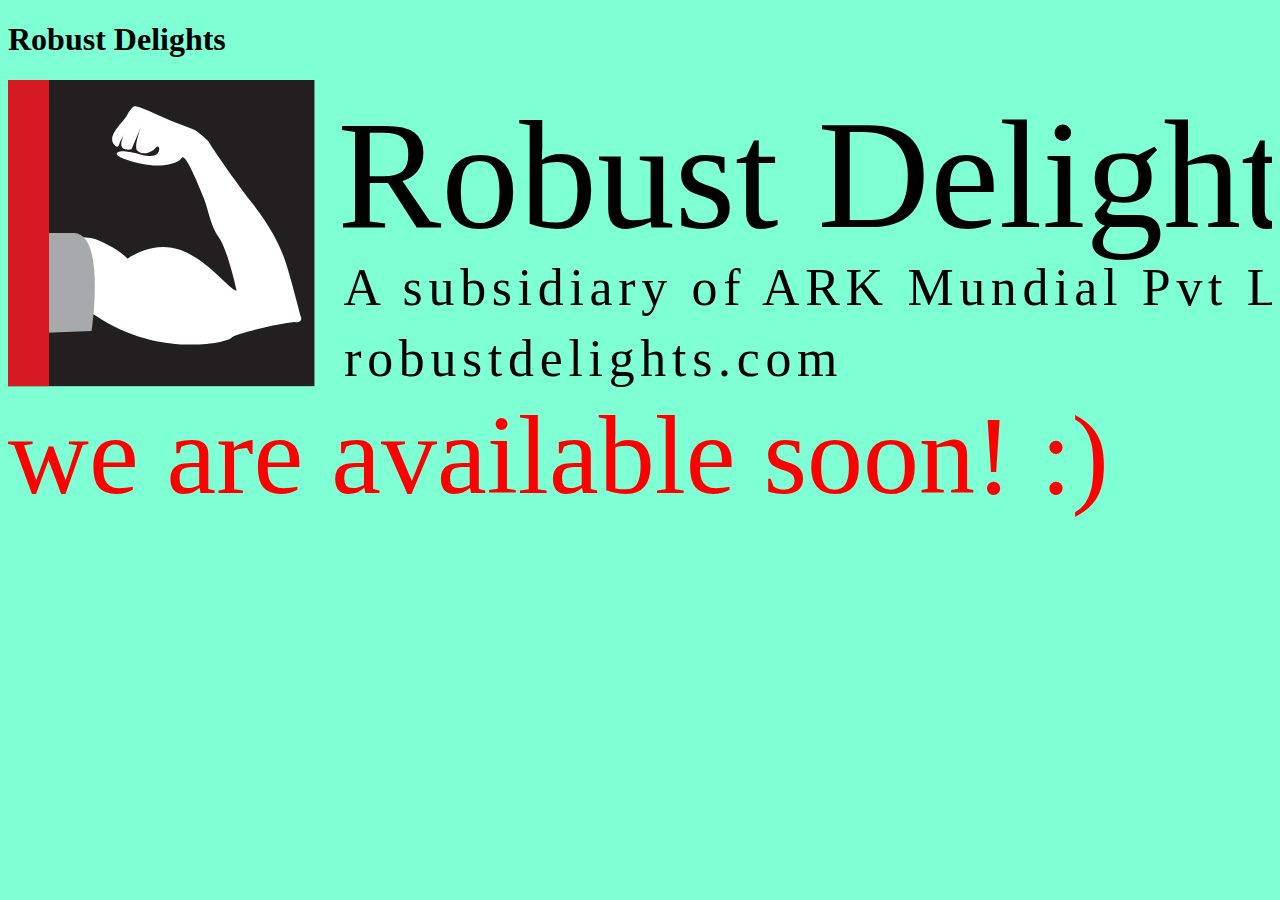
==== index.html @ ff5000da "first commit" ====
<!DOCTYPE html>
<html lang="en">
<head>
    <meta charset="UTF-8">
    <meta http-equiv="X-UA-Compatible" content="IE=edge">
    <meta name="viewport" content="width=device-width, initial-scale=1.0">
    
    <title>Robust_Delight</title>
    <link rel="icon" type="image/png" href="./robustdelights.ico">
   <link rel="stylesheet" href="styles.css">
</head>

<body class="bGColor">
    <div>
    <h1 class="pwd">Robust Delights</h1>
    <img src="Robust_Delights.svg" alt="Robust_Delight">
    <span class="blink">we are available soon! :) </span>
    </div>
</body>
</html>
---- styles.css ----
@font-face {font-family: "Poor Richard"; src: url("//db.onlinewebfonts.com/t/1333b13c4f911f3160f1c2822573f70c.eot");
    src: url("//db.onlinewebfonts.com/t/1333b13c4f911f3160f1c2822573f70c.eot?#iefix") format("embedded-opentype"),
    url("//db.onlinewebfonts.com/t/1333b13c4f911f3160f1c2822573f70c.woff2") format("woff2"),
    url("//db.onlinewebfonts.com/t/1333b13c4f911f3160f1c2822573f70c.woff") format("woff"),
    url("//db.onlinewebfonts.com/t/1333b13c4f911f3160f1c2822573f70c.ttf") format("truetype"), format("svg"); }

body {
    background-color: aquamarine;
    font-family: Cambria, Cochin, Georgia, Times, 'Times New Roman', serif;
}

.bGColor {
    background-color: aquamarine;
}
.pwd {
    font-family: Poor Richard, Cambria, Cochin, Georgia, Times, 'Times New Roman', serif;
}

@-webkit-keyframes blinker {
    from {opacity: 1.0;}
    to {opacity: 0.0;}
  }
  .blink{
      text-decoration: blink;
      -webkit-animation-name: blinker;
      -webkit-animation-duration: 0.6s;
      -webkit-animation-iteration-count:infinite;
      -webkit-animation-timing-function:ease-in-out;
      -webkit-animation-direction: alternate;
  }

  .blink{
    align-content: center;
    padding-top: 16px;
    font-size: 7rem;
    color: red;
}
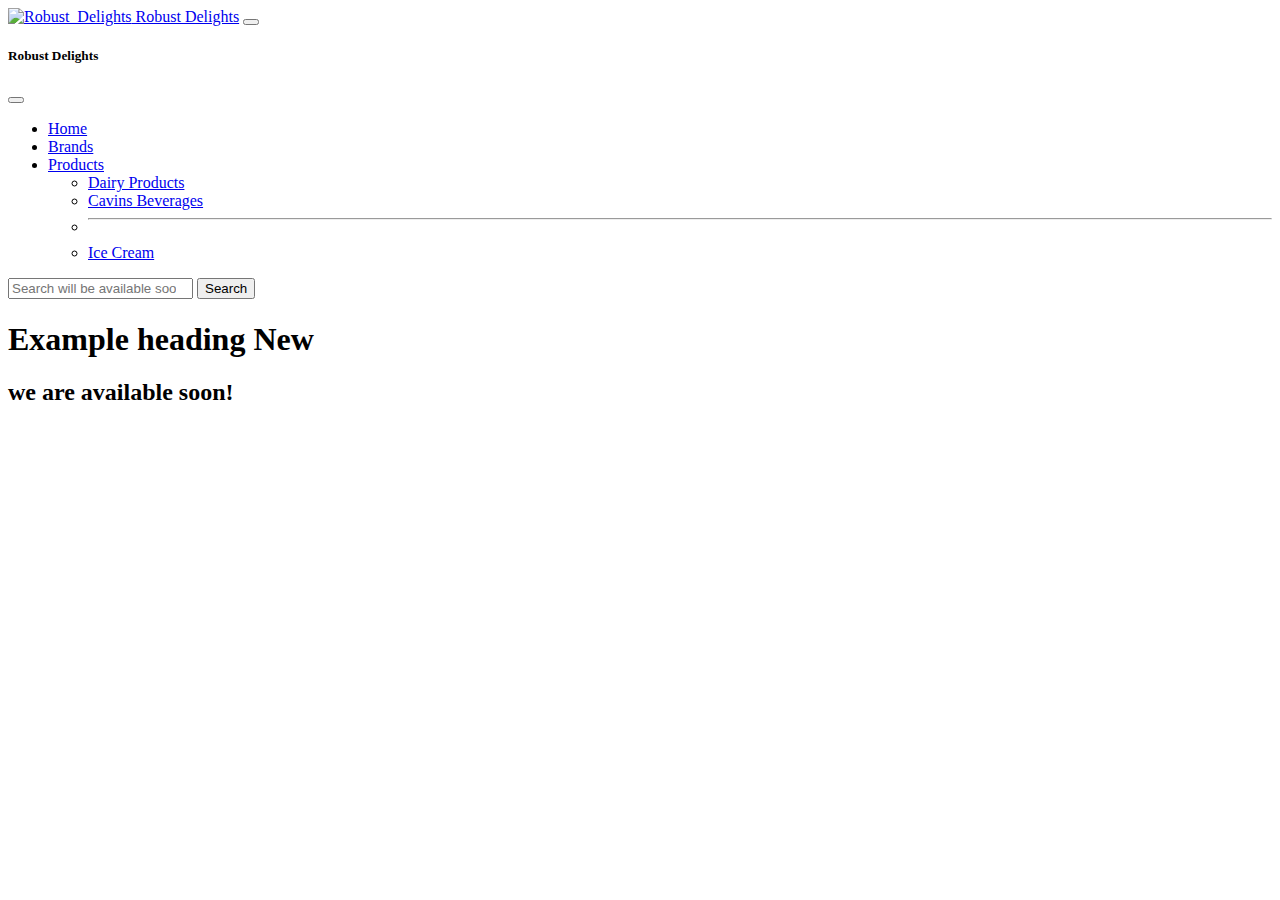
==== commit fdf8f64e: "Add files via upload" ====
--- a/index.html
+++ b/index.html
@@ -1,20 +1,59 @@
-<!DOCTYPE html>
-<html lang="en">
-<head>
-    <meta charset="UTF-8">
-    <meta http-equiv="X-UA-Compatible" content="IE=edge">
-    <meta name="viewport" content="width=device-width, initial-scale=1.0">
-    
-    <title>Robust_Delight</title>
-    <link rel="icon" type="image/png" href="./robustdelights.ico">
-   <link rel="stylesheet" href="styles.css">
-</head>
-
-<body class="bGColor">
-    <div>
-    <h1 class="pwd">Robust Delights</h1>
-    <img src="Robust_Delights.svg" alt="Robust_Delight">
-    <span class="blink">we are available soon! :) </span>
-    </div>
-</body>
+<!DOCTYPE html>
+<html lang="en">
+<head>
+    <meta charset="UTF-8">
+    <meta http-equiv="X-UA-Compatible" content="IE=edge">
+    <meta name="viewport" content="width=device-width, initial-scale=1.0">
+    <link href="https://cdn.jsdelivr.net/npm/bootstrap@5.1.1/dist/css/bootstrap.min.css" rel="stylesheet" integrity="sha384-F3w7mX95PdgyTmZZMECAngseQB83DfGTowi0iMjiWaeVhAn4FJkqJByhZMI3AhiU" crossorigin="anonymous">
+    <script src="https://cdn.jsdelivr.net/npm/bootstrap@5.1.1/dist/js/bootstrap.bundle.min.js" integrity="sha384-/bQdsTh/da6pkI1MST/rWKFNjaCP5gBSY4sEBT38Q/9RBh9AH40zEOg7Hlq2THRZ" crossorigin="anonymous" defer></script>
+    <link rel="icon" type="image/png" href="./robustdelights.ico">
+    <title>Robust_Delight</title>
+    <link rel="stylesheet" href="app.css">
+</head>
+<body>
+    <nav class="navbar navbar-light fixed-top block">
+        <div class="container-fluid">
+          <a class="navbar-brand title" href="robustdelights.com"><img class="rdSize" src="Robust_delight.svg" alt="Robust_Delights"> Robust Delights</a>
+          <button class="navbar-toggler" type="button" data-bs-toggle="offcanvas" data-bs-target="#offcanvasNavbar" aria-controls="offcanvasNavbar">
+            <span class="navbar-toggler-icon"></span>
+          </button>
+          <div class="offcanvas offcanvas-end" tabindex="-1" id="offcanvasNavbar" aria-labelledby="offcanvasNavbarLabel">
+            <div class="offcanvas-header">
+              <h5 class="offcanvas-title title" id="offcanvasNavbarLabel">Robust Delights</h5>
+              <button type="button" class="btn-close text-reset" data-bs-dismiss="offcanvas" aria-label="Close"></button>
+            </div>
+            <div class="offcanvas-body">
+              <ul class="navbar-nav justify-content-end flex-grow-1 pe-3">
+                <li class="nav-item">
+                  <a class="nav-link active" aria-current="page" href="#">Home</a>
+                </li>
+                <li class="nav-item">
+                  <a class="nav-link" href="#">Brands</a>
+                </li>
+                <li class="nav-item dropdown">
+                  <a class="nav-link dropdown-toggle" href="#" id="offcanvasNavbarDropdown" role="button" data-bs-toggle="dropdown" aria-expanded="false">
+                    Products
+                  </a>
+                  <ul class="dropdown-menu" aria-labelledby="offcanvasNavbarDropdown">
+                    <li><a class="dropdown-item" href="#">Dairy Products</a></li>
+                    <li><a class="dropdown-item" href="#">Cavins Beverages</a></li>
+                    <li>
+                      <hr class="dropdown-divider">
+                    </li>
+                    <li><a class="dropdown-item" href="#">Ice Cream</a></li>
+                  </ul>
+                </li>
+              </ul>
+              <form class="d-flex">
+                <input class="form-control me-2" type="search" placeholder="Search will be available soon!" aria-label="Search">
+                <button class="btn btn-outline-success" type="submit">Search</button>
+              </form>
+            </div>
+          </div>
+        </div>
+      </nav>
+ 
+ <h1>Example heading <span class="badge bg-secondary">New</span></h1>
+ <h2 class="blink">we are available soon!</h2>
+</body>
 </html>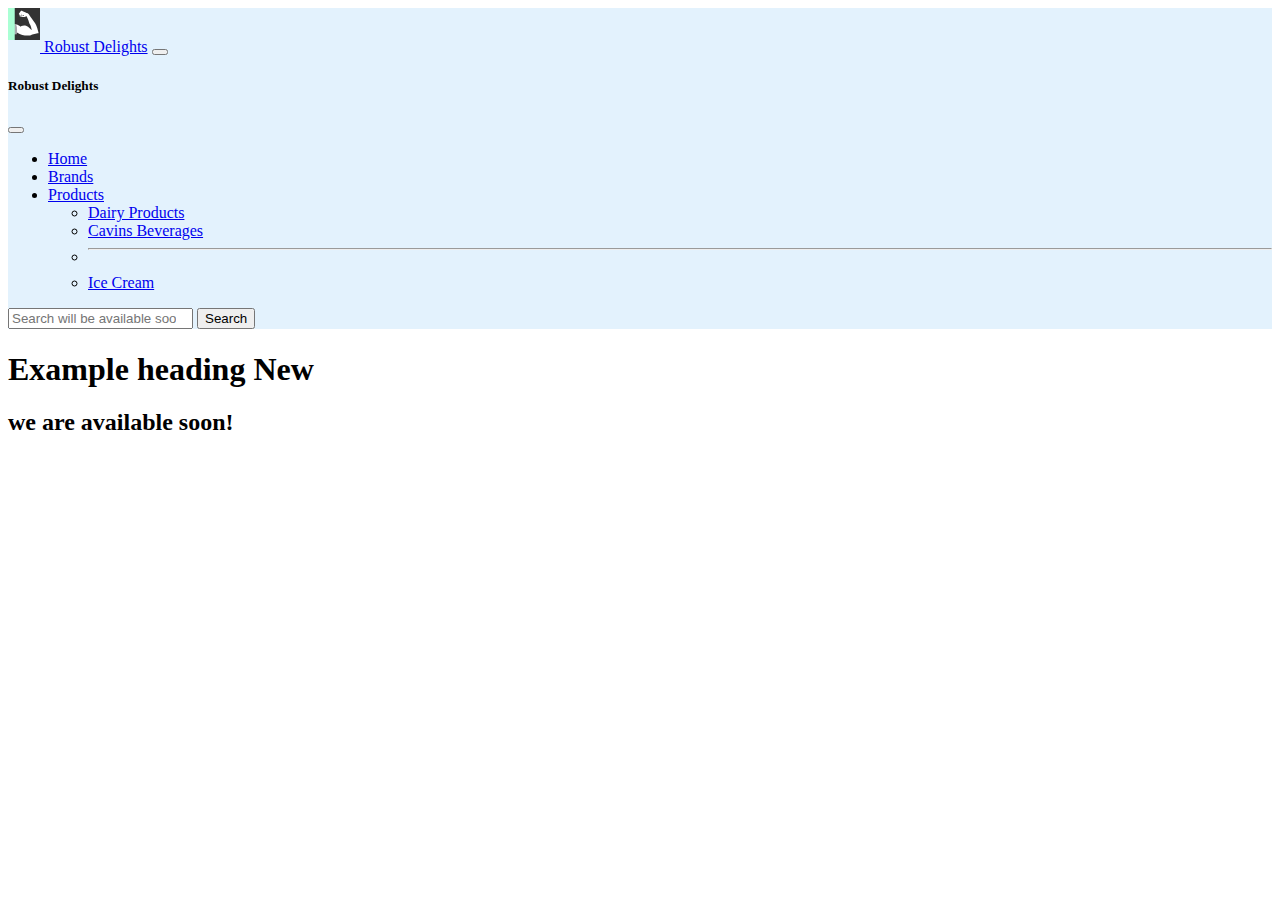
==== commit 56a7d8e5: "Update index.html" ====
--- a/index.html
+++ b/index.html
@@ -13,7 +13,7 @@
 <body>
     <nav class="navbar navbar-light fixed-top block">
         <div class="container-fluid">
-          <a class="navbar-brand title" href="robustdelights.com"><img class="rdSize" src="Robust_delight.svg" alt="Robust_Delights"> Robust Delights</a>
+          <a class="navbar-brand title" href="#"><img class="rdSize" src="Robust_delight.svg" alt="Robust_Delights"> Robust Delights</a>
           <button class="navbar-toggler" type="button" data-bs-toggle="offcanvas" data-bs-target="#offcanvasNavbar" aria-controls="offcanvasNavbar">
             <span class="navbar-toggler-icon"></span>
           </button>
@@ -56,4 +56,4 @@
  <h1>Example heading <span class="badge bg-secondary">New</span></h1>
  <h2 class="blink">we are available soon!</h2>
 </body>
-</html>+</html>
--- a/app.css
+++ b/app.css
@@ -0,0 +1,36 @@
+@font-face {font-family: "Poor Richard"; src: url("//db.onlinewebfonts.com/t/1333b13c4f911f3160f1c2822573f70c.eot");
+    src: url("//db.onlinewebfonts.com/t/1333b13c4f911f3160f1c2822573f70c.eot?#iefix") format("embedded-opentype"),
+    url("//db.onlinewebfonts.com/t/1333b13c4f911f3160f1c2822573f70c.woff2") format("woff2"),
+    url("//db.onlinewebfonts.com/t/1333b13c4f911f3160f1c2822573f70c.woff") format("woff"),
+    url("//db.onlinewebfonts.com/t/1333b13c4f911f3160f1c2822573f70c.ttf") format("truetype"), format("svg"); }
+
+
+.block {
+    background-color: #e3f2fd;
+    padding: 0%;
+}
+
+.rdSize {
+    height: 2rem;
+    width: 2rem;
+    padding: 0% ;
+    margin:0%;
+    align-content: space-between;
+    margin-bottom: 12px;
+}    
+.title {
+    font-family: poor Richard, Georgia, 'Times New Roman', Times, serif;
+}
+
+@-webkit-keyframes blinker {
+    from {opacity: 1.0;}
+    to {opacity: 0.0;}
+  }
+  .blink{
+      text-decoration: blink;
+      -webkit-animation-name: blinker;
+      -webkit-animation-duration: 0.6s;
+      -webkit-animation-iteration-count:infinite;
+      -webkit-animation-timing-function:ease-in-out;
+      -webkit-animation-direction: alternate;
+  }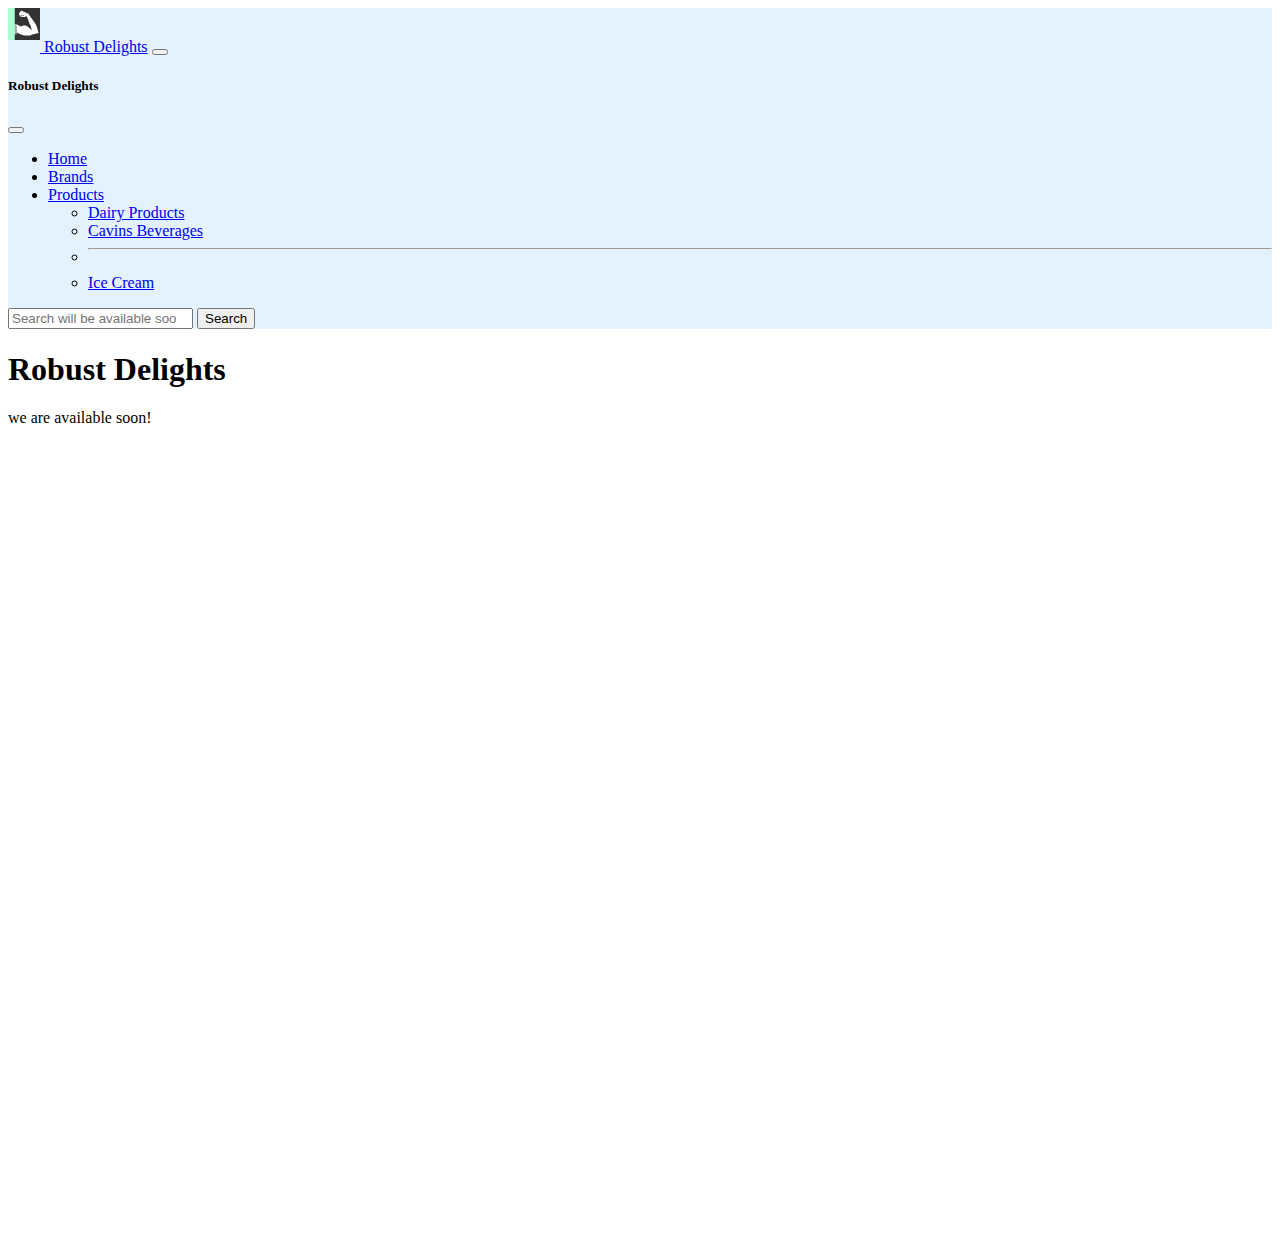
==== commit 5d9e1452: "Add files via upload" ====
--- a/index.html
+++ b/index.html
@@ -11,9 +11,10 @@
     <link rel="stylesheet" href="app.css">
 </head>
 <body>
-    <nav class="navbar navbar-light fixed-top block">
+  <!--Nav Bar-->
+    <nav class="navbar navbar-dark fixed-top block">
         <div class="container-fluid">
-          <a class="navbar-brand title" href="#"><img class="rdSize" src="Robust_delight.svg" alt="Robust_Delights"> Robust Delights</a>
+          <a class="navbar-brand title" href="robustdelights.com"><img class="rdSize" src="Robust_delight.svg" alt="Robust_Delights"> Robust Delights</a>
           <button class="navbar-toggler" type="button" data-bs-toggle="offcanvas" data-bs-target="#offcanvasNavbar" aria-controls="offcanvasNavbar">
             <span class="navbar-toggler-icon"></span>
           </button>
@@ -25,13 +26,13 @@
             <div class="offcanvas-body">
               <ul class="navbar-nav justify-content-end flex-grow-1 pe-3">
                 <li class="nav-item">
-                  <a class="nav-link active" aria-current="page" href="#">Home</a>
+                  <a class="nav-link active text-secondary" aria-current="page" href="home.html">Home</a>
                 </li>
                 <li class="nav-item">
-                  <a class="nav-link" href="#">Brands</a>
+                  <a class="nav-link text-secondary" href="#">Brands</a>
                 </li>
                 <li class="nav-item dropdown">
-                  <a class="nav-link dropdown-toggle" href="#" id="offcanvasNavbarDropdown" role="button" data-bs-toggle="dropdown" aria-expanded="false">
+                  <a class="nav-link dropdown-toggle text-secondary" href="#" id="offcanvasNavbarDropdown" role="button" data-bs-toggle="dropdown" aria-expanded="false">
                     Products
                   </a>
                   <ul class="dropdown-menu" aria-labelledby="offcanvasNavbarDropdown">
@@ -52,8 +53,27 @@
           </div>
         </div>
       </nav>
- 
- <h1>Example heading <span class="badge bg-secondary">New</span></h1>
- <h2 class="blink">we are available soon!</h2>
+      
+  <!--Back Ground video-->
+
+      <div class="bg-image" style="
+      background-image: url('https://mdbootstrap.com/img/Photos/Others/images/76.webp');
+      height: 100vh;">
+        <div class="mask" style="background-color: rgba(60, 253, 86, 0.6);"></div>  
+        <!-- <img src = "eagle.jpg" class = "img-responsive" width = "100%" height="100%"/> -->
+        <div class="d-flex justify-content-center align-items-center h-100">
+          <div class="text-white mb-0">
+            <h1>Robust Delights</h1>
+            <p id="psize" class="blink">we are available soon!</p>
+          </div>
+        </div>
+        <div class="d-flex justify-content-center ">
+          <p></p>
+        </div>
+      </div>
+      <!-- test -->
+
+
+      
 </body>
-</html>
+</html>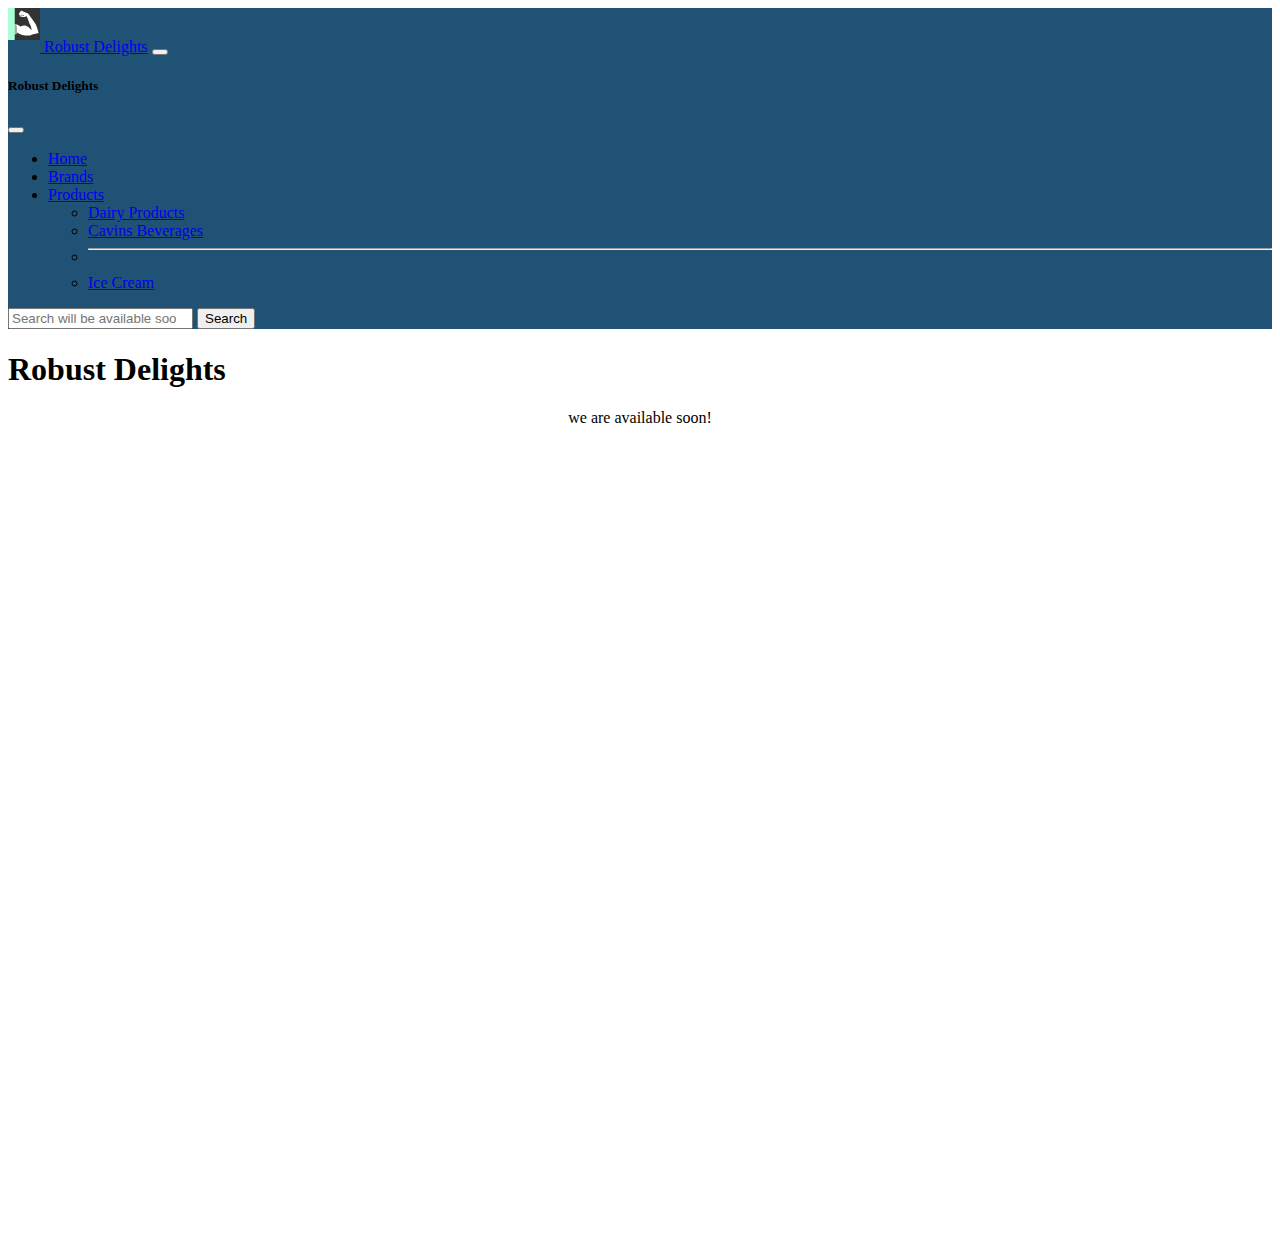
==== commit c0f6f428: "Update index.html" ====
--- a/index.html
+++ b/index.html
@@ -26,7 +26,7 @@
             <div class="offcanvas-body">
               <ul class="navbar-nav justify-content-end flex-grow-1 pe-3">
                 <li class="nav-item">
-                  <a class="nav-link active text-secondary" aria-current="page" href="home.html">Home</a>
+                  <a class="nav-link active text-secondary" aria-current="page" href="#">Home</a>
                 </li>
                 <li class="nav-item">
                   <a class="nav-link text-secondary" href="#">Brands</a>
@@ -76,4 +76,4 @@
 
       
 </body>
-</html>+</html>
--- a/app.css
+++ b/app.css
@@ -6,8 +6,12 @@
 
 
 .block {
-    background-color: #e3f2fd;
+    background-color: #205275;
     padding: 0%;
+}
+
+#mask{
+    color: #000;
 }
 
 .rdSize {
@@ -20,7 +24,12 @@
 }    
 .title {
     font-family: poor Richard, Georgia, 'Times New Roman', Times, serif;
-}
+    }
+
+#psize   {
+    font-size: 1rem;
+    text-align: center;
+} 
 
 @-webkit-keyframes blinker {
     from {opacity: 1.0;}
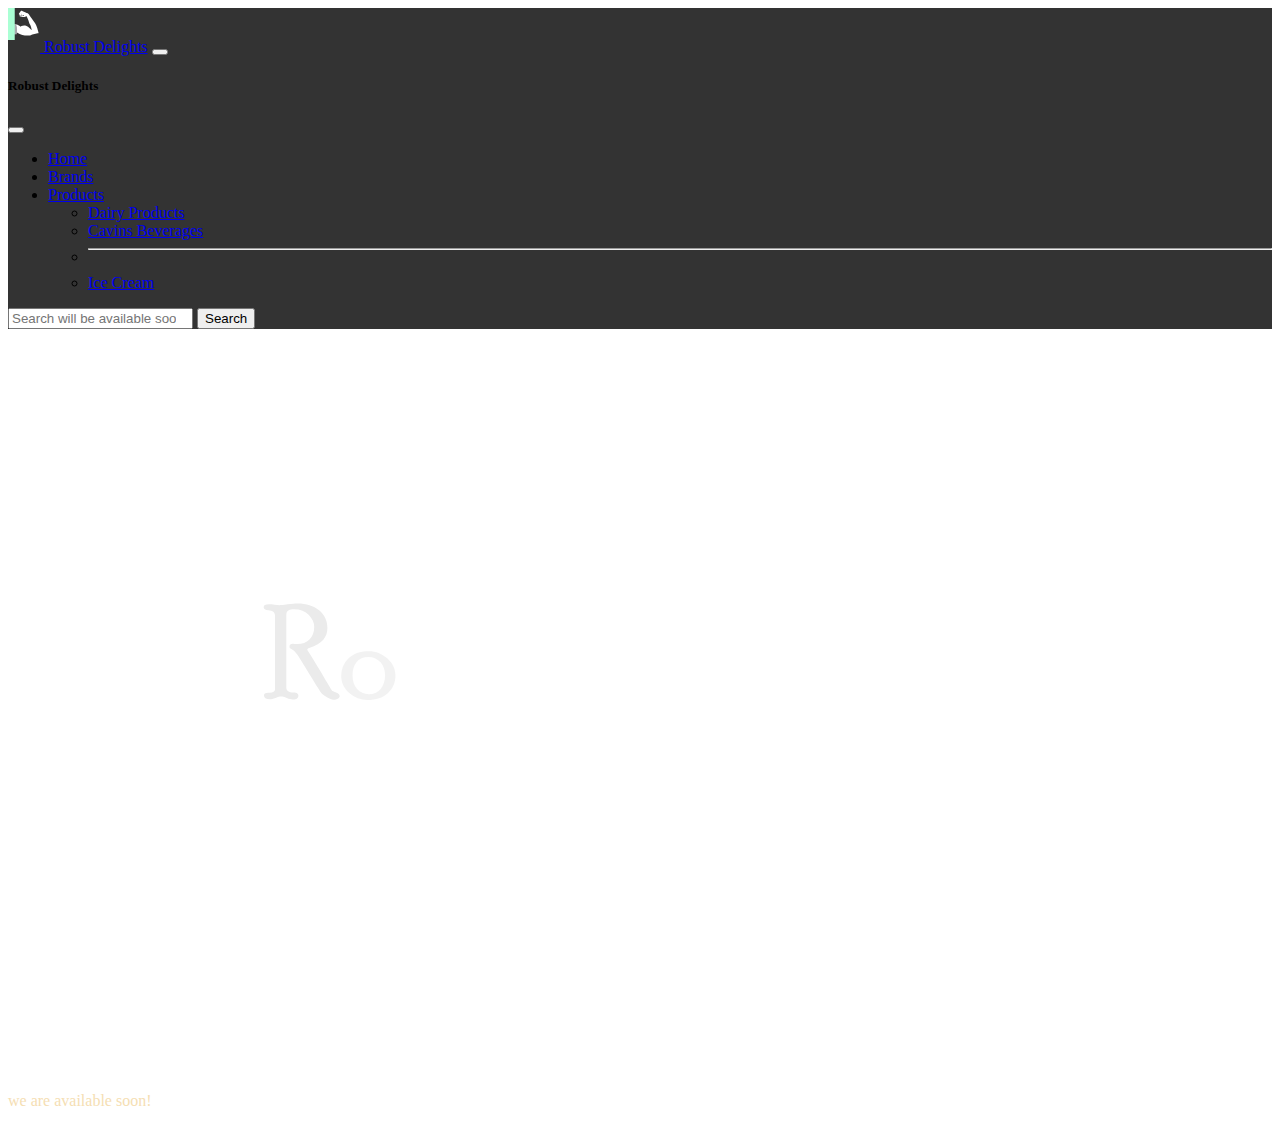
==== commit fee65ac8: "Add files via upload" ====
--- a/index.html
+++ b/index.html
@@ -9,9 +9,13 @@
     <link rel="icon" type="image/png" href="./robustdelights.ico">
     <title>Robust_Delight</title>
     <link rel="stylesheet" href="app.css">
+    <script src="script.js" defer></script>
+    
 </head>
 <body>
-  <!--Nav Bar-->
+
+<!--Nav Bar-->
+
     <nav class="navbar navbar-dark fixed-top block">
         <div class="container-fluid">
           <a class="navbar-brand title" href="robustdelights.com"><img class="rdSize" src="Robust_delight.svg" alt="Robust_Delights"> Robust Delights</a>
@@ -29,7 +33,7 @@
                   <a class="nav-link active text-secondary" aria-current="page" href="#">Home</a>
                 </li>
                 <li class="nav-item">
-                  <a class="nav-link text-secondary" href="#">Brands</a>
+                  <a id='demo' class="nav-link text-secondary brand" href="#">Brands</a>
                 </li>
                 <li class="nav-item dropdown">
                   <a class="nav-link dropdown-toggle text-secondary" href="#" id="offcanvasNavbarDropdown" role="button" data-bs-toggle="dropdown" aria-expanded="false">
@@ -52,28 +56,43 @@
             </div>
           </div>
         </div>
-      </nav>
+    </nav>
+
+<!--Nav Bar-->
       
-  <!--Back Ground video-->
+<!--Back Ground video-->
 
-      <div class="bg-image" style="
-      background-image: url('https://mdbootstrap.com/img/Photos/Others/images/76.webp');
-      height: 100vh;">
-        <div class="mask" style="background-color: rgba(60, 253, 86, 0.6);"></div>  
-        <!-- <img src = "eagle.jpg" class = "img-responsive" width = "100%" height="100%"/> -->
-        <div class="d-flex justify-content-center align-items-center h-100">
-          <div class="text-white mb-0">
-            <h1>Robust Delights</h1>
-            <p id="psize" class="blink">we are available soon!</p>
-          </div>
-        </div>
-        <div class="d-flex justify-content-center ">
-          <p></p>
-        </div>
-      </div>
-      <!-- test -->
+<div id='anim' class="card bg-dark text-white bg-image">
+    <script src="lottie.js" class="card-img" alt="Robust_Delight"></script>
+</div>
+    <div class="card-img-overlay overlay">
+<div>
+
+  <p>we are available soon!</p>  
+
+    
+    
 
 
-      
+
+
+
+
+
+
+
+
+
+
+
+
+
+
+
+
+
+</div>
+ 
+</div>     
 </body>
-</html>
+</html>--- a/app.css
+++ b/app.css
@@ -6,12 +6,8 @@
 
 
 .block {
-    background-color: #205275;
+    background-color: #333333;
     padding: 0%;
-}
-
-#mask{
-    color: #000;
 }
 
 .rdSize {
@@ -26,20 +22,8 @@
     font-family: poor Richard, Georgia, 'Times New Roman', Times, serif;
     }
 
-#psize   {
-    font-size: 1rem;
-    text-align: center;
-} 
-
-@-webkit-keyframes blinker {
-    from {opacity: 1.0;}
-    to {opacity: 0.0;}
-  }
-  .blink{
-      text-decoration: blink;
-      -webkit-animation-name: blinker;
-      -webkit-animation-duration: 0.6s;
-      -webkit-animation-iteration-count:infinite;
-      -webkit-animation-timing-function:ease-in-out;
-      -webkit-animation-direction: alternate;
-  }+.overlay {
+    font-family: Cambria, Cochin, Georgia, Times, 'Times New Roman', serif;
+    color: wheat;
+    margin-top: 3rem;
+}
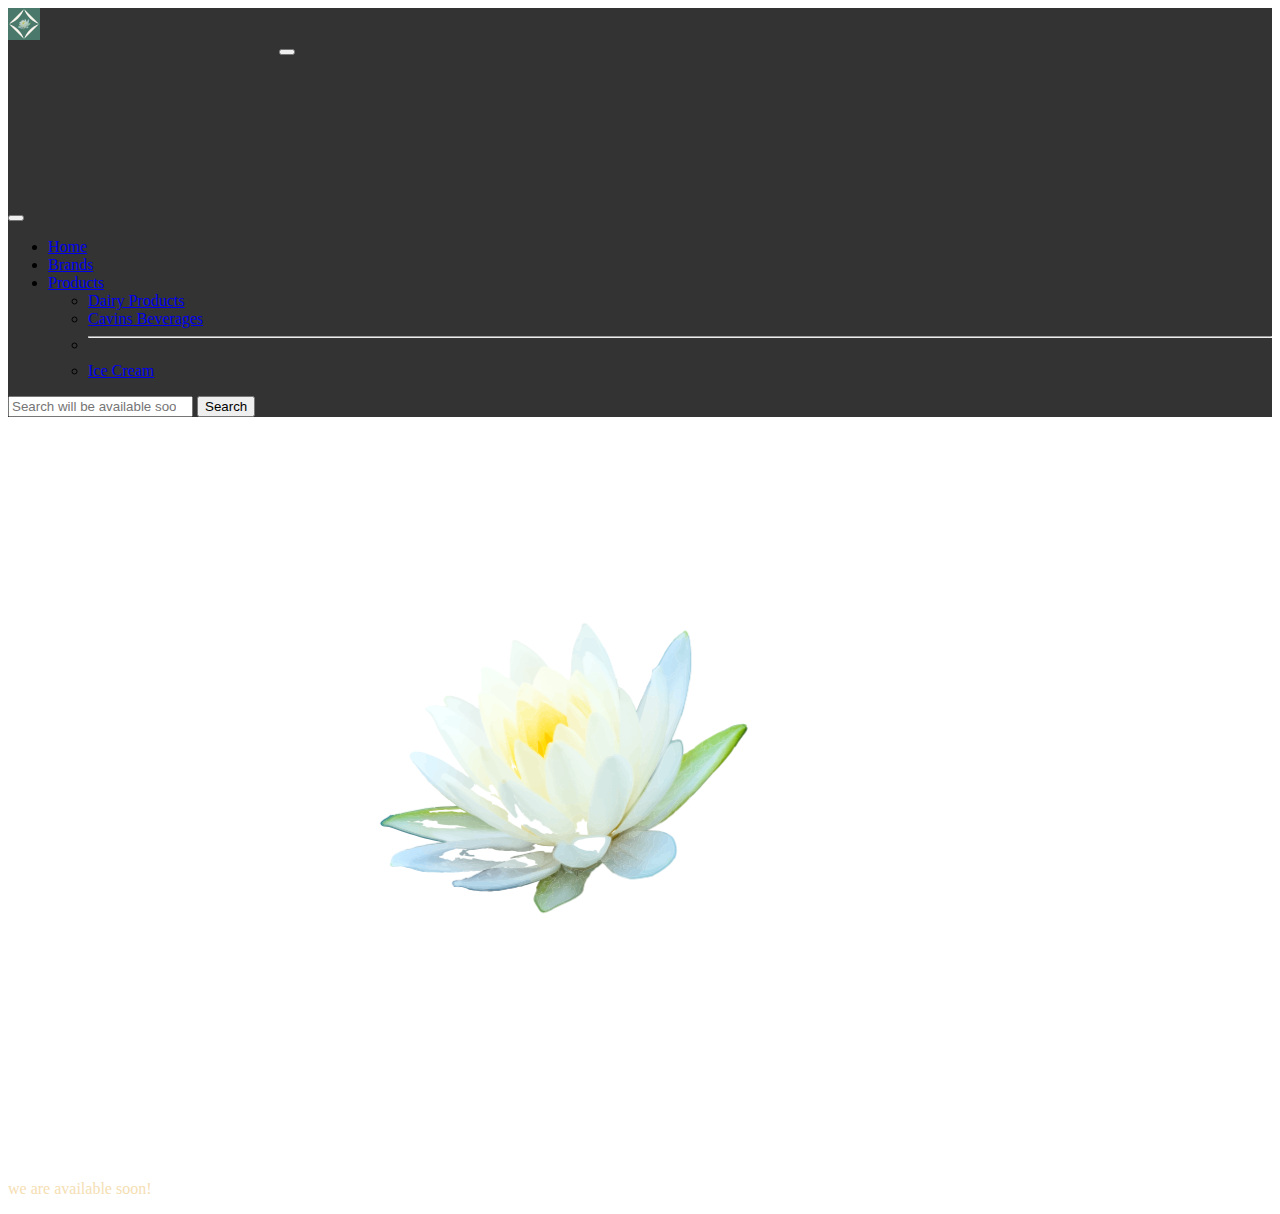
==== commit 433a5a34: "Add files via upload" ====
--- a/index.html
+++ b/index.html
@@ -6,7 +6,7 @@
     <meta name="viewport" content="width=device-width, initial-scale=1.0">
     <link href="https://cdn.jsdelivr.net/npm/bootstrap@5.1.1/dist/css/bootstrap.min.css" rel="stylesheet" integrity="sha384-F3w7mX95PdgyTmZZMECAngseQB83DfGTowi0iMjiWaeVhAn4FJkqJByhZMI3AhiU" crossorigin="anonymous">
     <script src="https://cdn.jsdelivr.net/npm/bootstrap@5.1.1/dist/js/bootstrap.bundle.min.js" integrity="sha384-/bQdsTh/da6pkI1MST/rWKFNjaCP5gBSY4sEBT38Q/9RBh9AH40zEOg7Hlq2THRZ" crossorigin="anonymous" defer></script>
-    <link rel="icon" type="image/png" href="./robustdelights.ico">
+    <link rel="icon" type="image/png" href="./flv.svg">
     <title>Robust_Delight</title>
     <link rel="stylesheet" href="app.css">
     <script src="script.js" defer></script>
--- a/app.css
+++ b/app.css
@@ -1,8 +1,4 @@
-@font-face {font-family: "Poor Richard"; src: url("//db.onlinewebfonts.com/t/1333b13c4f911f3160f1c2822573f70c.eot");
-    src: url("//db.onlinewebfonts.com/t/1333b13c4f911f3160f1c2822573f70c.eot?#iefix") format("embedded-opentype"),
-    url("//db.onlinewebfonts.com/t/1333b13c4f911f3160f1c2822573f70c.woff2") format("woff2"),
-    url("//db.onlinewebfonts.com/t/1333b13c4f911f3160f1c2822573f70c.woff") format("woff"),
-    url("//db.onlinewebfonts.com/t/1333b13c4f911f3160f1c2822573f70c.ttf") format("truetype"), format("svg"); }
+@import url('http://fonts.cdnfonts.com/css/eras-demi-itc');
 
 
 .block {
@@ -19,7 +15,9 @@
     margin-bottom: 12px;
 }    
 .title {
-    font-family: poor Richard, Georgia, 'Times New Roman', Times, serif;
+    font-family: 'Eras Demi ITC', sans-serif;
+    font-size: 2rem;
+    color: #333333
     }
 
 .overlay {
